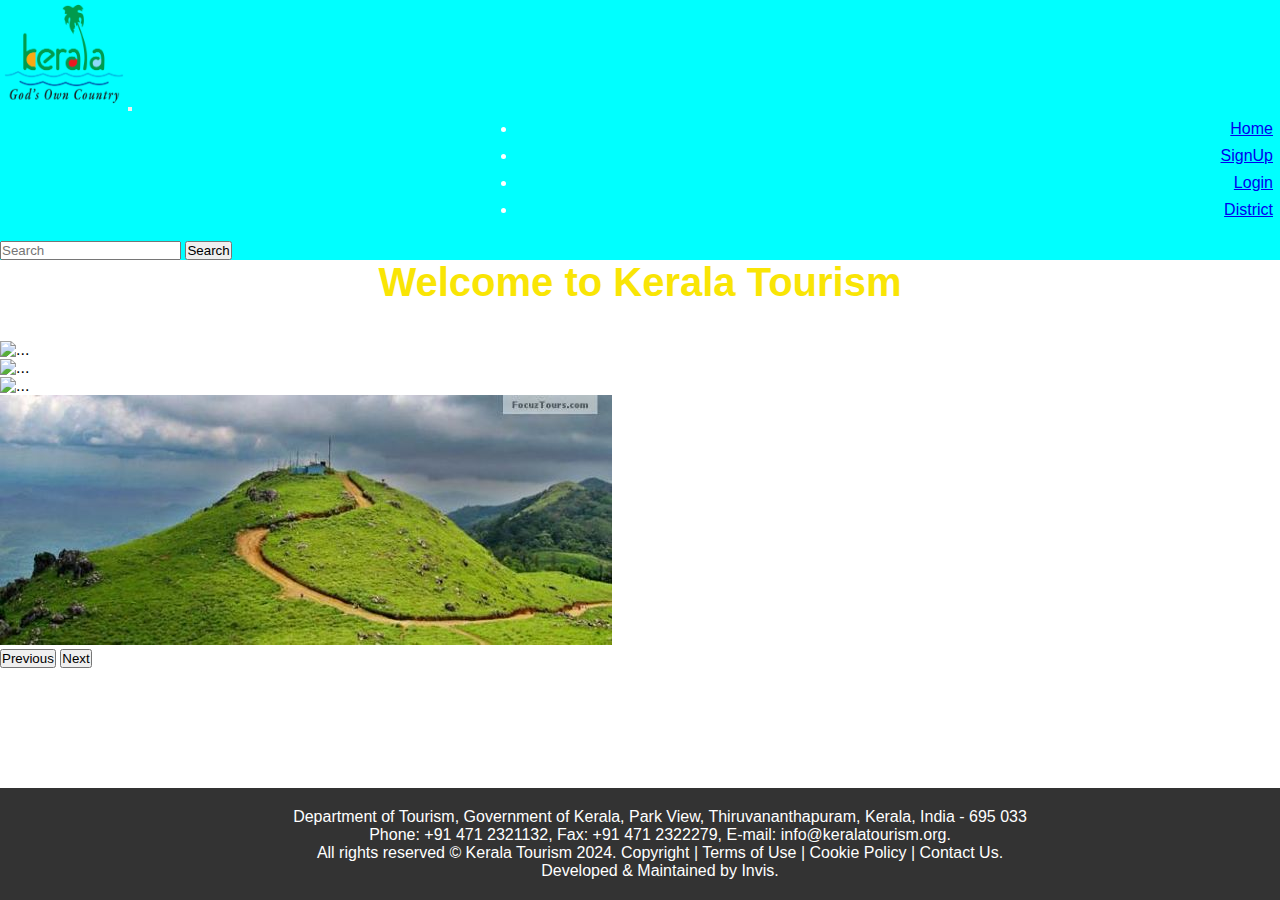
==== index.html @ c5af2664 "changes" ====
<!DOCTYPE html>
<html lang="en">
<head>
    <meta charset="UTF-8">
    <meta name="viewport" content="width=device-width, initial-scale=1.0">
    <title>Kerala Tourism Website</title>
    <link href="https://cdn.jsdelivr.net/npm/bootstrap@5.3.2/dist/css/bootstrap.min.css" 
    rel="stylesheet" 
    integrity="sha384-T3c6CoIi6uLrA9TneNEoa7RxnatzjcDSCmG1MXxSR1GAsXEV/Dwwykc2MPK8M2HN" 
    crossorigin="anonymous">
    <link rel="stylesheet" href="style.css">
</head>
<body>
    <!-- Navbar section -->
    <nav class="navbar navbar-expand-lg bg-color-aqua">
        <div class="container-fluid">
          <a class="navbar-brand" href="#">
          <img src="logo.png" height="100" width="120" id="logo"></a>
          <button class="navbar-toggler" type="button" data-bs-toggle="collapse" data-bs-target="#navbarTogglerDemo02" aria-controls="navbarTogglerDemo02" aria-expanded="false" aria-label="Toggle navigation">
            <span class="navbar-toggler-icon"></span>
          </button>
          <div class="collapse navbar-collapse" id="navbarTogglerDemo02">
            <ul class="navbar-nav me-auto mb-2 mb-lg-0">
              <li class="nav-item">
                <a class="nav-link active" aria-current="page" href="#">Home</a>
              </li>
              <li class="nav-item">
                <a class="nav-link" href="SignUp.html">SignUp</a>
              </li>
              <li class="nav-item">
                <a class="nav-link" href="Login.html">Login</a>
              </li>
              <li class="nav-item">
                <a class="nav-link " href="Districts.html">District</a>
              </li>
            </ul>
            <form class="d-flex" role="search">
              <input class="form-control me-2" type="search" placeholder="Search" aria-label="Search">
              <button class="btn btn-outline-success" type="submit">Search</button>
            </form>
          </div>
        </div>
      </nav>
      
    <!-- heading-->
    <h2 class="h2">Welcome to Kerala Tourism </h2>

    <!-- carousel -->
    <div id="carouselExample" class="carousel slide">
        <div class="carousel-inner">
          <div class="carousel-item active">
            <img src="https://mostbeautifulplaceskerala.files.wordpress.com/2013/07/beautiful-places-in-kerala.jpg?w=1024" class="d-block w-100 img-fluid" alt="">
          </div>
          <div class="carousel-item active">
            <img src="https://mostbeautifulplaceskerala.files.wordpress.com/2013/07/most-beautiful-places-in-kerala.jpg" class="d-block w-100 img-fluid" alt="">
          </div>
          <div class="carousel-item">
            <img src="https://mostbeautifulplaceskerala.files.wordpress.com/2013/07/athirapally-waterfalls.jpg" class="d-block w-100 img-fluid" alt="...">
          </div>
          <div class="carousel-item">
            <img src="https://mostbeautifulplaceskerala.files.wordpress.com/2013/07/places-to-visit-in-wayanad.jpg" class="d-block w-100 img-fluid" alt="...">
          </div>
          <div class="carousel-item">
            <img src="https://mostbeautifulplaceskerala.files.wordpress.com/2013/07/munnar-hill-station.jpg" class="d-block w-100 img-fluid" alt="...">
          </div>
          <div class="carousel-item">
            <img src="image6.jpg" class="d-block w-100 img-fluid" alt="...">
          </div>
        </div>
        <button class="carousel-control-prev" type="button" data-bs-target="#carouselExample" data-bs-slide="prev">
          <span class="carousel-control-prev-icon" aria-hidden="true"></span>
          <span class="visually-hidden">Previous</span>
        </button>
        <button class="carousel-control-next" type="button" data-bs-target="#carouselExample" data-bs-slide="next">
          <span class="carousel-control-next-icon" aria-hidden="true"></span>
          <span class="visually-hidden">Next</span>
        </button>
      </div>

    <!--footer  -->
    <!-- <div class="tm-col-right tm-col-footer">
        <footer class="tm-site-footer text-right">
            <p class="mb-0 style:text-align:center"></p>
        </footer>
    </div>   -->
    <div class="footer">
        <footer>
        <p>
            Department of Tourism, Government of Kerala, Park View, Thiruvananthapuram, Kerala, India - 695 033<br>
            Phone: +91 471 2321132, Fax: +91 471 2322279, E-mail: <a href="mailto:info@keralatourism.org">info@keralatourism.org</a>.<br>
            All rights reserved © Kerala Tourism 2024. <a href="#">Copyright</a> | <a href="#">Terms of Use</a> | <a href="#">Cookie Policy</a> | <a href="#">Contact Us</a>.<br>
            Developed & Maintained by <a href="#">Invis</a>.
        </p>
    </footer>
    </div>

    <script src="https://cdn.jsdelivr.net/npm/bootstrap@5.3.2/dist/js/bootstrap.bundle.min.js" 
    integrity="sha384-C6RzsynM9kWDrMNeT87bh95OGNyZPhcTNXj1NW7RuBCsyN/o0jlpcV8Qyq46cDfL" 
    crossorigin="anonymous"></script>
</body>
</html>
---- style.css ----
*{
    margin: 0;
    padding: 0;
}
/* navbar section */
.bg-color-aqua{
    background-color: aqua;
}
#logo{
    margin-left:1mm;
    margin-top: 1mm;
    margin-bottom: 5px;
}
.navbar-nav{
    margin-left:40%;
}
.nav-item{
    font-family: 'Lucida Sans', 'Lucida Sans Regular', 'Lucida Grande', 'Lucida Sans Unicode', Geneva, Verdana, sans-serif;
    color:white;
    text-decoration:none;
    padding: 2px;
    margin: 5px;
    transition: background-color 0.5s ease;
}
.nav-item a{
    display: flex;
    justify-content: flex-end;
}
.nav-item a:hover{
    background-color:white;
    color: black;
}

/* heading */
.h2{
    text-align: center;
    color: rgb(249, 229, 5);
    font-family:'Segoe UI', Tahoma, Geneva, Verdana, sans-serif;
    font-size:40px;
    
}

/* Carousel */



/* footer */
.footer{
    background-color: #333;
            color: #fff;
            text-align: center;
            padding: 20px;
            position: fixed;
            bottom: 0;
            width: 100%;
}
.footer a {
    color: #fff;
    text-decoration: none;
}

/* SignUp page */
body {
    font-family: 'Arial', sans-serif;
    /* background-image: url(https://mostbeautifulplaceskerala.files.wordpress.com/2013/07/vythiri-wayanad.jpg?w=1024); */
}
.SignUp{
    background-color: #ccc;
}
.container {
    max-width: 400px;
    margin: 50px auto;
    padding: 20px;
    border: 1px solid #ccc;
    border-radius: 5px;
    box-shadow: 0 0 10px rgba(0, 0, 0, 0.1);
    background-color: #ccc;
}
form {
    margin-top: 20px;
}
.form-group {
    margin-bottom: 15px;
}
label {
    font-weight: bold;
}
input[type="text"],
input[type="email"],
input[type="tel"],
input[type="password"] {
    width: 100%;
    padding: 10px;
    margin-top: 5px;
    margin-bottom: 10px;
    box-sizing: border-box;
    border: 1px solid #ccc;
    border-radius: 4px;
}
.checkbox-group {
    margin-top: 10px;
}
.btn-primary{
    background-color: #007bff;
    color: #fff;
}
.btn-primary:hover {
    background-color: rgb(4, 41, 162);
}
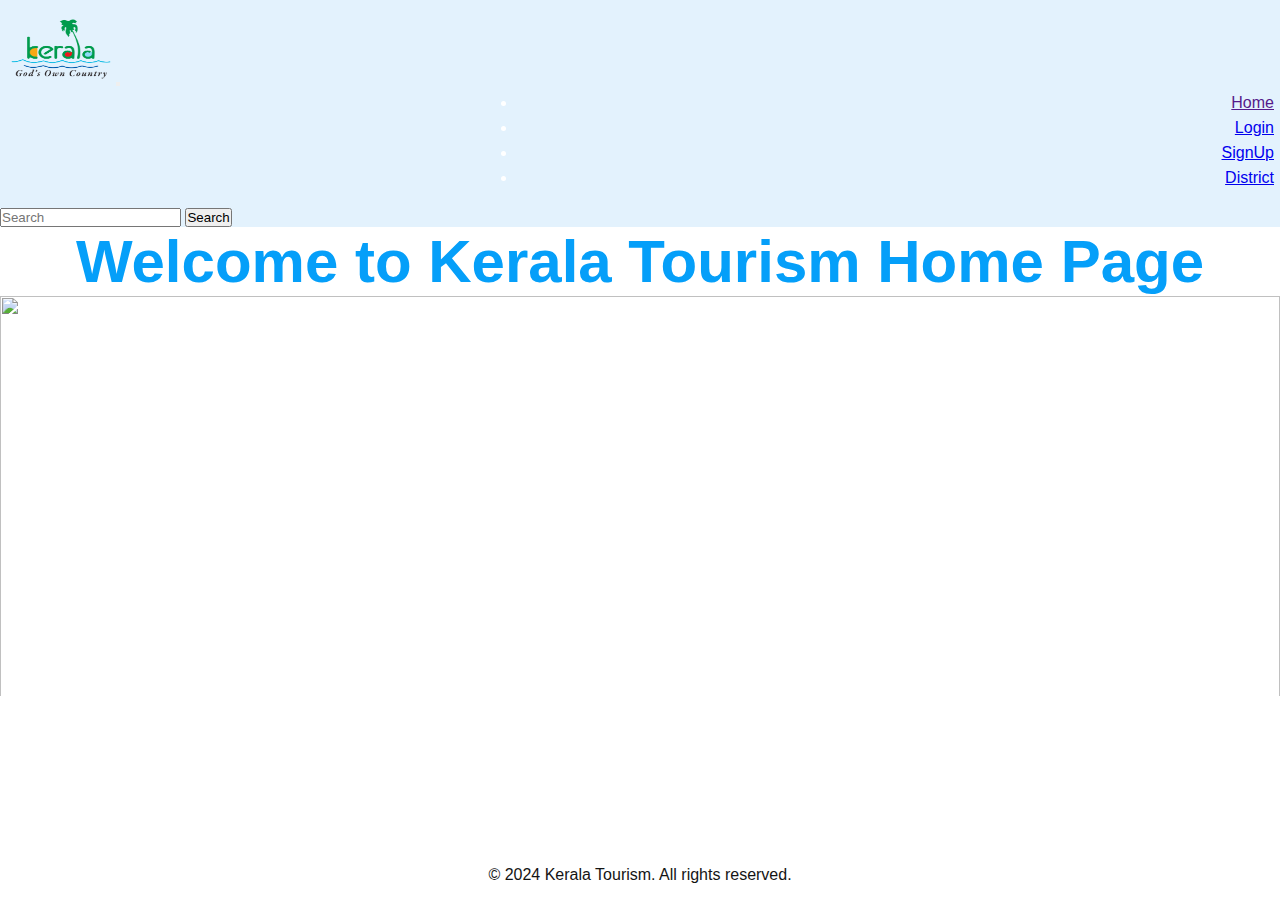
==== commit 5e4de729: "First commit" ====
--- a/index.html
+++ b/index.html
@@ -15,20 +15,20 @@
     <nav class="navbar navbar-expand-lg bg-color-aqua">
         <div class="container-fluid">
           <a class="navbar-brand" href="#">
-          <img src="logo.png" height="100" width="120" id="logo"></a>
+          <img src="logo.png" height="60" width="100" id="logo"></a>
           <button class="navbar-toggler" type="button" data-bs-toggle="collapse" data-bs-target="#navbarTogglerDemo02" aria-controls="navbarTogglerDemo02" aria-expanded="false" aria-label="Toggle navigation">
             <span class="navbar-toggler-icon"></span>
           </button>
           <div class="collapse navbar-collapse" id="navbarTogglerDemo02">
             <ul class="navbar-nav me-auto mb-2 mb-lg-0">
               <li class="nav-item">
-                <a class="nav-link active" aria-current="page" href="#">Home</a>
+                <a class="nav-link active" aria-current="page" href="">Home</a>
+              </li>
+              <li class="nav-item">
+                <a class="nav-link" href="Login.html">Login</a>
               </li>
               <li class="nav-item">
                 <a class="nav-link" href="SignUp.html">SignUp</a>
-              </li>
-              <li class="nav-item">
-                <a class="nav-link" href="Login.html">Login</a>
               </li>
               <li class="nav-item">
                 <a class="nav-link " href="Districts.html">District</a>
@@ -43,28 +43,26 @@
       </nav>
       
     <!-- heading-->
-    <h2 class="h2">Welcome to Kerala Tourism </h2>
-
+    <header>
+      <h2 >Welcome to Kerala Tourism Home Page</h2>
+    </header>
     <!-- carousel -->
     <div id="carouselExample" class="carousel slide">
         <div class="carousel-inner">
           <div class="carousel-item active">
-            <img src="https://mostbeautifulplaceskerala.files.wordpress.com/2013/07/beautiful-places-in-kerala.jpg?w=1024" class="d-block w-100 img-fluid" alt="">
+            <img src="https://mostbeautifulplaceskerala.files.wordpress.com/2013/07/beautiful-places-in-kerala.jpg?w=1024" alt="">
           </div>
           <div class="carousel-item active">
-            <img src="https://mostbeautifulplaceskerala.files.wordpress.com/2013/07/most-beautiful-places-in-kerala.jpg" class="d-block w-100 img-fluid" alt="">
+            <img src="https://mostbeautifulplaceskerala.files.wordpress.com/2013/07/most-beautiful-places-in-kerala.jpg"  alt="">
           </div>
           <div class="carousel-item">
-            <img src="https://mostbeautifulplaceskerala.files.wordpress.com/2013/07/athirapally-waterfalls.jpg" class="d-block w-100 img-fluid" alt="...">
+            <img src="https://mostbeautifulplaceskerala.files.wordpress.com/2013/07/athirapally-waterfalls.jpg" alt="">
           </div>
           <div class="carousel-item">
-            <img src="https://mostbeautifulplaceskerala.files.wordpress.com/2013/07/places-to-visit-in-wayanad.jpg" class="d-block w-100 img-fluid" alt="...">
+            <img src="https://mostbeautifulplaceskerala.files.wordpress.com/2013/07/places-to-visit-in-wayanad.jpg"  alt="">
           </div>
           <div class="carousel-item">
-            <img src="https://mostbeautifulplaceskerala.files.wordpress.com/2013/07/munnar-hill-station.jpg" class="d-block w-100 img-fluid" alt="...">
-          </div>
-          <div class="carousel-item">
-            <img src="image6.jpg" class="d-block w-100 img-fluid" alt="...">
+            <img src="https://mostbeautifulplaceskerala.files.wordpress.com/2013/07/munnar-hill-station.jpg"  alt="...">
           </div>
         </div>
         <button class="carousel-control-prev" type="button" data-bs-target="#carouselExample" data-bs-slide="prev">
@@ -75,7 +73,7 @@
           <span class="carousel-control-next-icon" aria-hidden="true"></span>
           <span class="visually-hidden">Next</span>
         </button>
-      </div>
+    </div>
 
     <!--footer  -->
     <!-- <div class="tm-col-right tm-col-footer">
@@ -83,6 +81,7 @@
             <p class="mb-0 style:text-align:center"></p>
         </footer>
     </div>   -->
+  <!-- <section class="container-fluid">
     <div class="footer">
         <footer>
         <p>
@@ -93,7 +92,16 @@
         </p>
     </footer>
     </div>
-
+  </section> -->
+  <div class="footer">
+    <p>&copy; 2024 Kerala Tourism. All rights reserved.
+      <!-- Department of Tourism, Government of Kerala, Park View, Thiruvananthapuram, Kerala, India - 695 033<br>
+            Phone: +91 471 2321132, Fax: +91 471 2322279, E-mail: <a href="mailto:info@keralatourism.org">info@keralatourism.org</a>.<br>
+            All rights reserved © Kerala Tourism 2024. <a href="#">Copyright</a> | <a href="#">Terms of Use</a> | <a href="#">Cookie Policy</a> | <a href="#">Contact Us</a>.<br>
+            Developed & Maintained by <a href="#">Invis</a>. -->
+    </p>
+  </div>
+  
     <script src="https://cdn.jsdelivr.net/npm/bootstrap@5.3.2/dist/js/bootstrap.bundle.min.js" 
     integrity="sha384-C6RzsynM9kWDrMNeT87bh95OGNyZPhcTNXj1NW7RuBCsyN/o0jlpcV8Qyq46cDfL" 
     crossorigin="anonymous"></script>
--- a/style.css
+++ b/style.css
@@ -4,12 +4,15 @@
 }
 /* navbar section */
 .bg-color-aqua{
-    background-color: aqua;
+    background-color:#e3f2fd;
 }
 #logo{
-    margin-left:1mm;
+    margin-left:3mm;
     margin-top: 1mm;
     margin-bottom: 5px;
+}
+.navbar.container-fluid{
+    margin-top: 1%;
 }
 .navbar-nav{
     margin-left:40%;
@@ -18,7 +21,7 @@
     font-family: 'Lucida Sans', 'Lucida Sans Regular', 'Lucida Grande', 'Lucida Sans Unicode', Geneva, Verdana, sans-serif;
     color:white;
     text-decoration:none;
-    padding: 2px;
+    padding: 1px;
     margin: 5px;
     transition: background-color 0.5s ease;
 }
@@ -32,50 +35,83 @@
 }
 
 /* heading */
-.h2{
+header{
     text-align: center;
-    color: rgb(249, 229, 5);
-    font-family:'Segoe UI', Tahoma, Geneva, Verdana, sans-serif;
+    color: rgb(5, 159, 249);
+    font-family: Arial, sans-serif;
     font-size:40px;
     
 }
 
 /* Carousel */
+.carousel {
+    position: relative;
+    width: 100%;
+    max-height: 400px;
+    overflow: hidden;
+}
 
+.carousel img {
+    width: 100%;
+    height: 500px;
+    display: block;
+}
 
 
 /* footer */
+/* .container-fluid.row{
+    position:fixed;
+}
 .footer{
-    background-color: #333;
-            color: #fff;
-            text-align: center;
-            padding: 20px;
-            position: fixed;
-            bottom: 0;
-            width: 100%;
+    background-color:rgb(188, 183, 183);
+    color:white;
+    text-align: center;
+    padding: 20px;
+    position:fixed;
+    bottom: 0;
+    width: 70%;
 }
 .footer a {
     color: #fff;
     text-decoration: none;
+} */
+
+.footer {
+    background:#fff;
+    color: #141414;
+    text-align: center;
+    padding: 1em 0;
+    position: fixed;
+    bottom: 0;
+    width: 100%;
 }
 
+/* Login page */
+.Login{
+    background-image: url(Districts/hill2.avif);
+    background-repeat: no-repeat;
+    background-size: cover;
+    color:#e8e5e5;
+}
 /* SignUp page */
 body {
     font-family: 'Arial', sans-serif;
-    /* background-image: url(https://mostbeautifulplaceskerala.files.wordpress.com/2013/07/vythiri-wayanad.jpg?w=1024); */
 }
 .SignUp{
-    background-color: #ccc;
+    background-image: url(Districts/lake.jpeg);
+    background-repeat: no-repeat;
+    background-size: cover;
+    color: #e4e3e3;
 }
 .container {
     max-width: 400px;
-    margin: 50px auto;
+    margin: 50px auto; 
     padding: 20px;
-    border: 1px solid #ccc;
+    /* border: 1px solid #ccc; * */
     border-radius: 5px;
-    box-shadow: 0 0 10px rgba(0, 0, 0, 0.1);
-    background-color: #ccc;
-}
+    /* box-shadow: 0 0 10px rgba(0, 0, 0, 0.1); */
+    /* background-color: #ccc; */
+} 
 form {
     margin-top: 20px;
 }
@@ -107,3 +143,28 @@
 .btn-primary:hover {
     background-color: rgb(4, 41, 162);
 }
+
+/* Districts page */
+.h3{
+    text-align: center;
+    font-family: 'Segoe UI', Tahoma, Geneva, Verdana, sans-serif;
+    color: #087efc;
+}
+.container-fluid.row{
+    padding-top: 2mm;
+    padding-left: 1cm;
+}
+.row{
+    padding-left:4cm;
+    padding-top:3mm;
+    
+}
+
+/* Wayyanad page */
+.container-fluid{
+    padding-top:4mm;
+}
+.container-fluid.row{
+    padding: auto;
+    padding-right: 600px;
+}
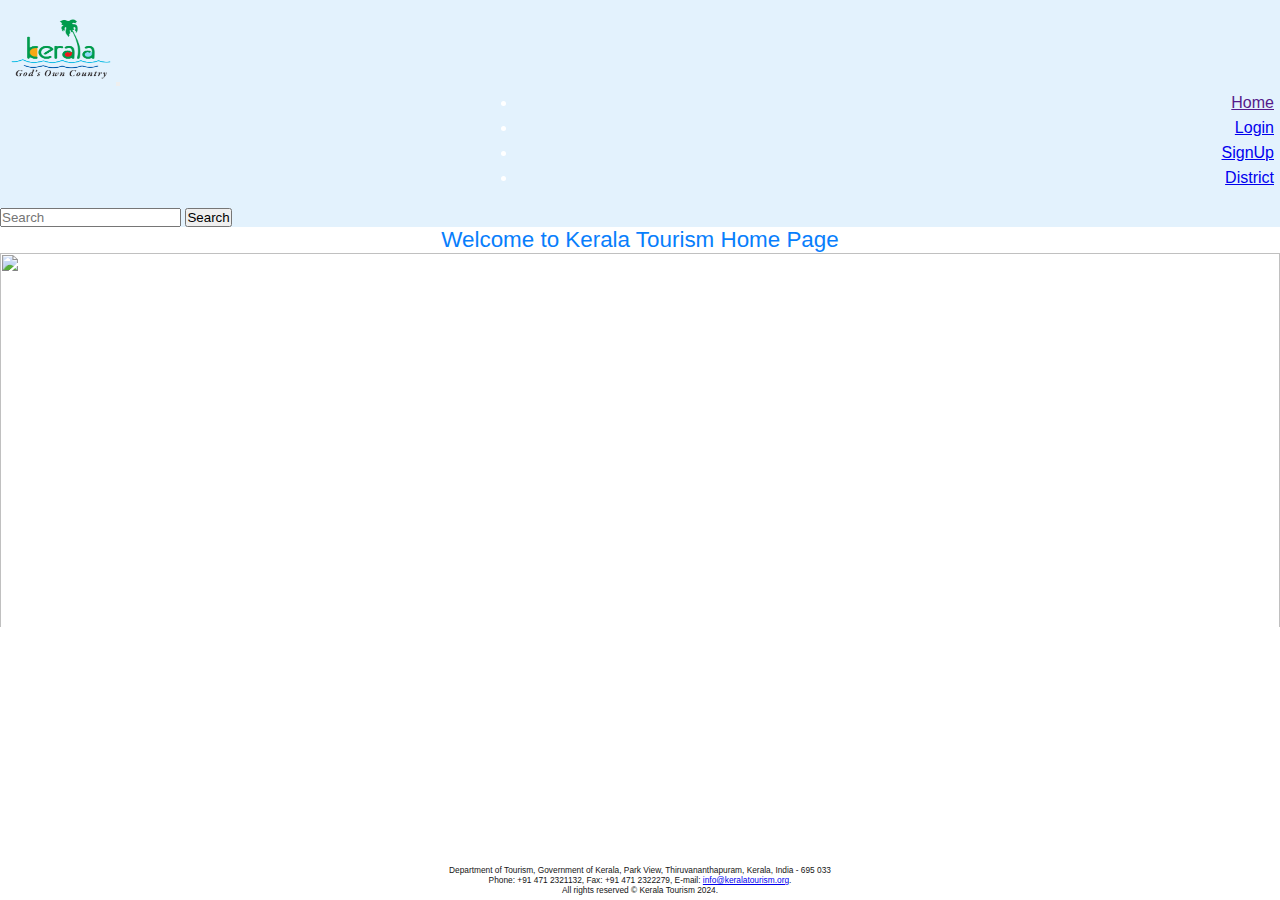
==== commit a0500c77: "First commit" ====
--- a/index.html
+++ b/index.html
@@ -40,15 +40,16 @@
             </form>
           </div>
         </div>
-      </nav>
+      </nav> 
       
-    <!-- heading-->
-    <header>
-      <h2 >Welcome to Kerala Tourism Home Page</h2>
-    </header>
+    
     <!-- carousel -->
-    <div id="carouselExample" class="carousel slide">
+      <div id="carouselExample" class="carousel slide">
         <div class="carousel-inner">
+          <!-- heading -->
+          <header>
+            <h2>Welcome to Kerala Tourism Home Page</h2>
+          </header>
           <div class="carousel-item active">
             <img src="https://mostbeautifulplaceskerala.files.wordpress.com/2013/07/beautiful-places-in-kerala.jpg?w=1024" alt="">
           </div>
@@ -64,6 +65,9 @@
           <div class="carousel-item">
             <img src="https://mostbeautifulplaceskerala.files.wordpress.com/2013/07/munnar-hill-station.jpg"  alt="...">
           </div>
+          <div class="carousel-item">
+            <img src="https://encrypted-tbn0.gstatic.com/licensed-image?q=tbn:ANd9GcRZTwKhNxPgIpoXaDiT_Rdisp9q5TrQEWTox7wqKfInrxSHVLjJS5knL-eKWBSj-bv4Emw2Lp4KbNRSs9Syc84LBJ4UE45cPAyXkAsWRA"  alt="...">
+          </div>
         </div>
         <button class="carousel-control-prev" type="button" data-bs-target="#carouselExample" data-bs-slide="prev">
           <span class="carousel-control-prev-icon" aria-hidden="true"></span>
@@ -73,34 +77,19 @@
           <span class="carousel-control-next-icon" aria-hidden="true"></span>
           <span class="visually-hidden">Next</span>
         </button>
-    </div>
-
-    <!--footer  -->
-    <!-- <div class="tm-col-right tm-col-footer">
-        <footer class="tm-site-footer text-right">
-            <p class="mb-0 style:text-align:center"></p>
-        </footer>
-    </div>   -->
-  <!-- <section class="container-fluid">
-    <div class="footer">
-        <footer>
+      </div>
+  </div>
+    
+    <section>
+      <!-- footer -->
+      <div class="footer">
         <p>
+          <!-- &copy; 2024 Kerala Tourism. All rights reserved. -->
             Department of Tourism, Government of Kerala, Park View, Thiruvananthapuram, Kerala, India - 695 033<br>
             Phone: +91 471 2321132, Fax: +91 471 2322279, E-mail: <a href="mailto:info@keralatourism.org">info@keralatourism.org</a>.<br>
-            All rights reserved © Kerala Tourism 2024. <a href="#">Copyright</a> | <a href="#">Terms of Use</a> | <a href="#">Cookie Policy</a> | <a href="#">Contact Us</a>.<br>
-            Developed & Maintained by <a href="#">Invis</a>.
+            All rights reserved © Kerala Tourism 2024.
         </p>
-    </footer>
-    </div>
-  </section> -->
-  <div class="footer">
-    <p>&copy; 2024 Kerala Tourism. All rights reserved.
-      <!-- Department of Tourism, Government of Kerala, Park View, Thiruvananthapuram, Kerala, India - 695 033<br>
-            Phone: +91 471 2321132, Fax: +91 471 2322279, E-mail: <a href="mailto:info@keralatourism.org">info@keralatourism.org</a>.<br>
-            All rights reserved © Kerala Tourism 2024. <a href="#">Copyright</a> | <a href="#">Terms of Use</a> | <a href="#">Cookie Policy</a> | <a href="#">Contact Us</a>.<br>
-            Developed & Maintained by <a href="#">Invis</a>. -->
-    </p>
-  </div>
+      </div>
   
     <script src="https://cdn.jsdelivr.net/npm/bootstrap@5.3.2/dist/js/bootstrap.bundle.min.js" 
     integrity="sha384-C6RzsynM9kWDrMNeT87bh95OGNyZPhcTNXj1NW7RuBCsyN/o0jlpcV8Qyq46cDfL" 
--- a/style.css
+++ b/style.css
@@ -2,6 +2,7 @@
     margin: 0;
     padding: 0;
 }
+
 /* navbar section */
 .bg-color-aqua{
     background-color:#e3f2fd;
@@ -39,8 +40,9 @@
     text-align: center;
     color: rgb(5, 159, 249);
     font-family: Arial, sans-serif;
-    font-size:40px;
-    
+}
+h2{
+    font: 1.4em sans-serif;
 }
 
 /* Carousel */
@@ -53,34 +55,17 @@
 
 .carousel img {
     width: 100%;
-    height: 500px;
+    height: 400px;
     display: block;
 }
 
-
 /* footer */
-/* .container-fluid.row{
-    position:fixed;
-}
 .footer{
-    background-color:rgb(188, 183, 183);
-    color:white;
-    text-align: center;
-    padding: 20px;
-    position:fixed;
-    bottom: 0;
-    width: 70%;
-}
-.footer a {
-    color: #fff;
-    text-decoration: none;
-} */
-
-.footer {
     background:#fff;
     color: #141414;
-    text-align: center;
-    padding: 1em 0;
+    text-align:center;
+    font-size:x-small;
+    padding: .5em 0;
     position: fixed;
     bottom: 0;
     width: 100%;
@@ -93,6 +78,7 @@
     background-size: cover;
     color:#e8e5e5;
 }
+
 /* SignUp page */
 body {
     font-family: 'Arial', sans-serif;
@@ -145,18 +131,57 @@
 }
 
 /* Districts page */
-.h3{
+header{
     text-align: center;
     font-family: 'Segoe UI', Tahoma, Geneva, Verdana, sans-serif;
     color: #087efc;
 }
-.container-fluid.row{
-    padding-top: 2mm;
-    padding-left: 1cm;
-}
-.row{
-    padding-left:4cm;
-    padding-top:3mm;
+.column-container{
+    padding: 40px; /* Adjust the padding as needed */
+    padding-left: 60px;
+}
+.column{
+    padding: 5px; 
+    text-align: center;
+    color: blue;
+}
+
+/* Alapuzzha page */
+.container-fluid h4{
+    text-align: left;
+}
+.container-fluid h5{
+    text-align: center ;
+}
+p{
+    font-size: smaller;
+}
+
+/* Idukki page */
+.container-fluid h4{
+    text-align: left;
+}
+.container-fluid h5{
+    text-align: center;
+}
+p{
+    font-size: smaller;
+}
+
+/* Palakkad page */
+.container-fluid h4{
+    text-align: left;
+}
+p{
+    font-size: smaller;
+}
+
+/* Pathanamthitta page */
+.container-fluid h4{
+    text-align: left;
+}
+.container-fluid p{
+    font-size:smaller;
     
 }
 
@@ -164,7 +189,12 @@
 .container-fluid{
     padding-top:4mm;
 }
+.container-fluid h4{
+    text-align: left;
+}
+p{
+    font-size: smaller;
+}
 .container-fluid.row{
-    padding: auto;
-    padding-right: 600px;
-}
+    padding-right: 10cm;
+} 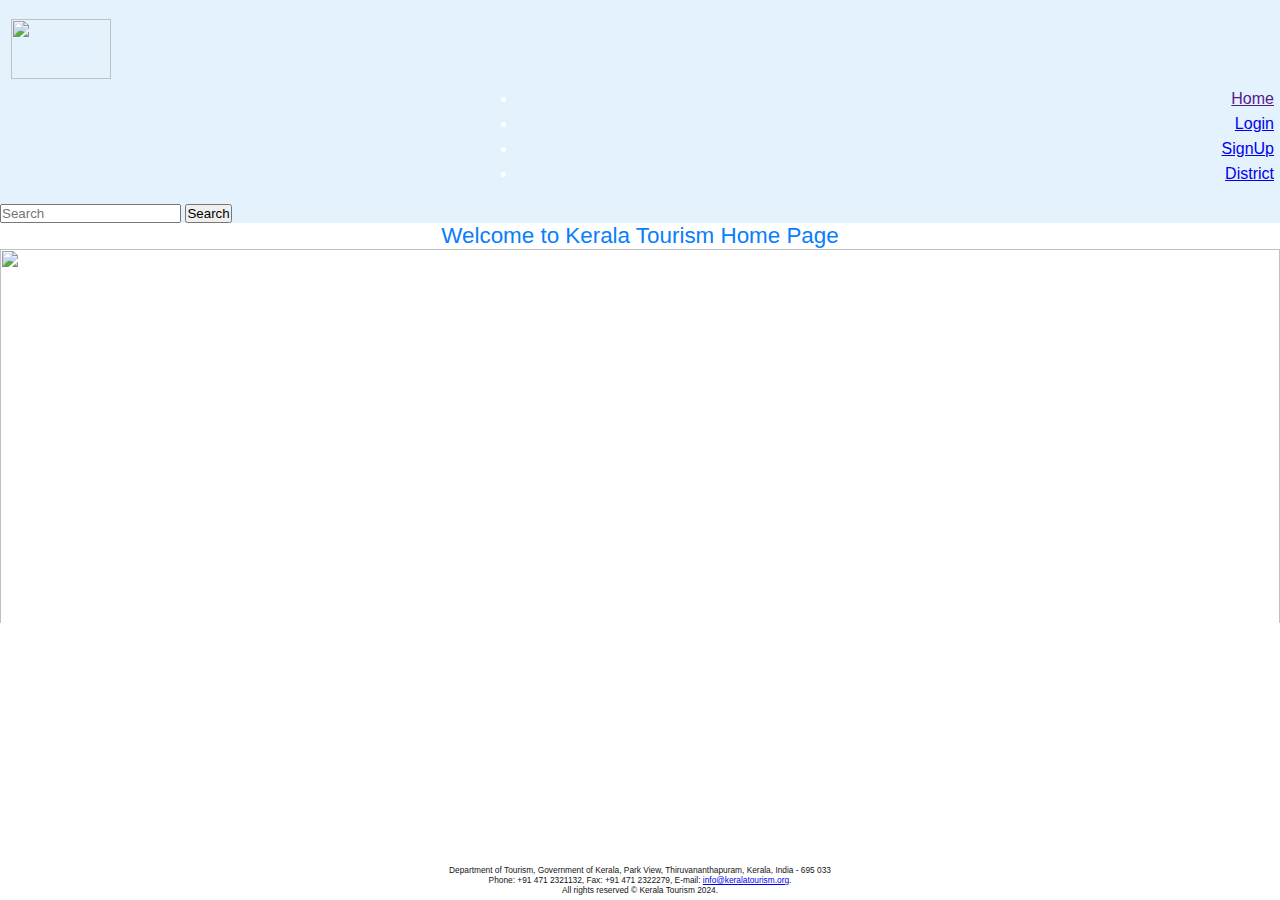
==== commit 43b1e2f1: "First commit" ====
--- a/index.html
+++ b/index.html
@@ -1,98 +1,107 @@
 <!DOCTYPE html>
 <html lang="en">
 <head>
-    <meta charset="UTF-8">
-    <meta name="viewport" content="width=device-width, initial-scale=1.0">
-    <title>Kerala Tourism Website</title>
-    <link href="https://cdn.jsdelivr.net/npm/bootstrap@5.3.2/dist/css/bootstrap.min.css" 
+  <meta charset="UTF-8">
+  <meta name="viewport" content="width=device-width, initial-scale=1.0">
+  <title>Kerala Tourism Website</title>
+  <link href="https://cdn.jsdelivr.net/npm/bootstrap@5.3.2/dist/css/bootstrap.min.css" 
     rel="stylesheet" 
     integrity="sha384-T3c6CoIi6uLrA9TneNEoa7RxnatzjcDSCmG1MXxSR1GAsXEV/Dwwykc2MPK8M2HN" 
     crossorigin="anonymous">
     <link rel="stylesheet" href="style.css">
 </head>
+</head>
 <body>
-    <!-- Navbar section -->
-    <nav class="navbar navbar-expand-lg bg-color-aqua">
-        <div class="container-fluid">
-          <a class="navbar-brand" href="#">
-          <img src="logo.png" height="60" width="100" id="logo"></a>
-          <button class="navbar-toggler" type="button" data-bs-toggle="collapse" data-bs-target="#navbarTogglerDemo02" aria-controls="navbarTogglerDemo02" aria-expanded="false" aria-label="Toggle navigation">
-            <span class="navbar-toggler-icon"></span>
-          </button>
-          <div class="collapse navbar-collapse" id="navbarTogglerDemo02">
-            <ul class="navbar-nav me-auto mb-2 mb-lg-0">
-              <li class="nav-item">
-                <a class="nav-link active" aria-current="page" href="">Home</a>
-              </li>
-              <li class="nav-item">
-                <a class="nav-link" href="Login.html">Login</a>
-              </li>
-              <li class="nav-item">
-                <a class="nav-link" href="SignUp.html">SignUp</a>
-              </li>
-              <li class="nav-item">
-                <a class="nav-link " href="Districts.html">District</a>
-              </li>
-            </ul>
-            <form class="d-flex" role="search">
-              <input class="form-control me-2" type="search" placeholder="Search" aria-label="Search">
-              <button class="btn btn-outline-success" type="submit">Search</button>
-            </form>
-          </div>
-        </div>
-      </nav> 
-      
-    
-    <!-- carousel -->
-      <div id="carouselExample" class="carousel slide">
-        <div class="carousel-inner">
-          <!-- heading -->
-          <header>
-            <h2>Welcome to Kerala Tourism Home Page</h2>
-          </header>
-          <div class="carousel-item active">
-            <img src="https://mostbeautifulplaceskerala.files.wordpress.com/2013/07/beautiful-places-in-kerala.jpg?w=1024" alt="">
-          </div>
-          <div class="carousel-item active">
-            <img src="https://mostbeautifulplaceskerala.files.wordpress.com/2013/07/most-beautiful-places-in-kerala.jpg"  alt="">
-          </div>
-          <div class="carousel-item">
-            <img src="https://mostbeautifulplaceskerala.files.wordpress.com/2013/07/athirapally-waterfalls.jpg" alt="">
-          </div>
-          <div class="carousel-item">
-            <img src="https://mostbeautifulplaceskerala.files.wordpress.com/2013/07/places-to-visit-in-wayanad.jpg"  alt="">
-          </div>
-          <div class="carousel-item">
-            <img src="https://mostbeautifulplaceskerala.files.wordpress.com/2013/07/munnar-hill-station.jpg"  alt="...">
-          </div>
-          <div class="carousel-item">
-            <img src="https://encrypted-tbn0.gstatic.com/licensed-image?q=tbn:ANd9GcRZTwKhNxPgIpoXaDiT_Rdisp9q5TrQEWTox7wqKfInrxSHVLjJS5knL-eKWBSj-bv4Emw2Lp4KbNRSs9Syc84LBJ4UE45cPAyXkAsWRA"  alt="...">
-          </div>
-        </div>
-        <button class="carousel-control-prev" type="button" data-bs-target="#carouselExample" data-bs-slide="prev">
-          <span class="carousel-control-prev-icon" aria-hidden="true"></span>
-          <span class="visually-hidden">Previous</span>
-        </button>
-        <button class="carousel-control-next" type="button" data-bs-target="#carouselExample" data-bs-slide="next">
-          <span class="carousel-control-next-icon" aria-hidden="true"></span>
-          <span class="visually-hidden">Next</span>
-        </button>
+  <!-- Navbar section -->
+  <nav class="navbar navbar-expand-lg bg-color-aqua">
+    <div class="container-fluid">
+      <a class="navbar-brand" href="#">
+      <img src="https://upload.wikimedia.org/wikipedia/en/thumb/a/a5/Kerala_God%27s_Own_Country_Logo.svg/1200px-Kerala_God%27s_Own_Country_Logo.svg.png" height="60" width="100" id="logo"></a>
+      <button class="navbar-toggler" type="button" data-bs-toggle="collapse" data-bs-target="#navbarTogglerDemo02" aria-controls="navbarTogglerDemo02" aria-expanded="false" aria-label="Toggle navigation">
+        <span class="navbar-toggler-icon"></span>
+      </button>
+      <div class="collapse navbar-collapse" id="navbarTogglerDemo02">
+        <ul class="navbar-nav me-auto mb-2 mb-lg-0">
+          <li class="nav-item">
+            <a class="nav-link active" aria-current="page" href="">Home</a>
+          </li>
+          <li class="nav-item">
+            <a class="nav-link" href="Login.html">Login</a>
+          </li>
+          <li class="nav-item">
+            <a class="nav-link" href="SignUp.html">SignUp</a>
+          </li>
+          <li class="nav-item">
+            <a class="nav-link " href="Districts.html">District</a>
+          </li>
+        </ul>
+        <form class="d-flex" role="search">
+          <input class="form-control me-2" type="search" placeholder="Search" aria-label="Search">
+          <button class="btn btn-outline-success" type="submit">Search</button>
+        </form>
       </div>
+    </div>
+  </nav> 
+
+ 
+  <!-- carousel -->
+  <div id="carouselExample" class="carousel slide">
+    <div class="carousel-inner">
+      <!-- heading -->
+      <header>
+        <h2>Welcome to Kerala Tourism Home Page</h2>
+      </header> 
+      <div class="carousel-item active">
+        <img src="https://mostbeautifulplaceskerala.files.wordpress.com/2013/07/most-beautiful-places-in-kerala.jpg"  alt="">
+      </div>
+      <div class="carousel-item active">
+        <img src="https://mostbeautifulplaceskerala.files.wordpress.com/2013/07/beautiful-places-in-kerala.jpg?w=1024" alt="">
+      </div>
+      <div class="carousel-item">
+        <img src="https://mostbeautifulplaceskerala.files.wordpress.com/2013/07/athirapally-waterfalls.jpg" alt="">
+      </div>
+      <div class="carousel-item">
+        <img src="https://mostbeautifulplaceskerala.files.wordpress.com/2013/07/places-to-visit-in-wayanad.jpg"  alt="">
+      </div>
+      <div class="carousel-item">
+        <img src="https://mostbeautifulplaceskerala.files.wordpress.com/2013/07/munnar-hill-station.jpg"  alt="...">
+      </div>
+      <div class="carousel-item">
+        <img src="https://encrypted-tbn0.gstatic.com/licensed-image?q=tbn:ANd9GcRZTwKhNxPgIpoXaDiT_Rdisp9q5TrQEWTox7wqKfInrxSHVLjJS5knL-eKWBSj-bv4Emw2Lp4KbNRSs9Syc84LBJ4UE45cPAyXkAsWRA"  alt="...">
+      </div>
+      <div class="carousel-item">
+        <img src="https://encrypted-tbn0.gstatic.com/licensed-image?q=tbn:ANd9GcTajeERTeY5z_XDub6PnoSEhDS3_2qt7l1BaGeZOF1cQdizqYFVlUSFm4Fzh02-kvpps2P-qGTUz7d6SWDnsfMTOrzNx_b4n8KDjET026k"  alt="...">
+      </div>
+      <div class="carousel-item">
+        <img src="https://encrypted-tbn3.gstatic.com/licensed-image?q=tbn:ANd9GcRBAl4z9TaemKq1s2t7yM3igTa9KLpPPhe3beHzc_OHXw5IOlCFggPJgZEFWkBQK4dK4FEekadBEjTFas-k4mw0tKZ5U-h_5C7K5HC1Q_o"  alt="">
+      </div>
+      <div class="carousel-item">
+        <img src="https://encrypted-tbn1.gstatic.com/licensed-image?q=tbn:ANd9GcRALdCcaYOuABugKv7R9AaepmYw9KMG0saUxNdYwal4RzhurUfnD1v2wL32qYVJQh5vDCxP5KTSWvfcliC-ZQ07SG6C-KmPmMiQM2nAnA" alt="">
+      </div>
+    </div>
+    <button class="carousel-control-prev" type="button" data-bs-target="#carouselExample" data-bs-slide="prev">
+      <span class="carousel-control-prev-icon" aria-hidden="true"></span>
+      <span class="visually-hidden">Previous</span>
+    </button>
+    <button class="carousel-control-next" type="button" data-bs-target="#carouselExample" data-bs-slide="next">
+      <span class="carousel-control-next-icon" aria-hidden="true"></span>
+      <span class="visually-hidden">Next</span>
+    </button>
   </div>
-    
-    <section>
-      <!-- footer -->
-      <div class="footer">
-        <p>
-          <!-- &copy; 2024 Kerala Tourism. All rights reserved. -->
-            Department of Tourism, Government of Kerala, Park View, Thiruvananthapuram, Kerala, India - 695 033<br>
-            Phone: +91 471 2321132, Fax: +91 471 2322279, E-mail: <a href="mailto:info@keralatourism.org">info@keralatourism.org</a>.<br>
-            All rights reserved © Kerala Tourism 2024.
-        </p>
-      </div>
-  
-    <script src="https://cdn.jsdelivr.net/npm/bootstrap@5.3.2/dist/js/bootstrap.bundle.min.js" 
+</div>
+<!-- footer -->
+<div class="footer">
+  <p>
+    <!-- &copy; 2024 Kerala Tourism. All rights reserved. -->
+    Department of Tourism, Government of Kerala, Park View, Thiruvananthapuram, Kerala, India - 695 033<br>
+    Phone: +91 471 2321132, Fax: +91 471 2322279, E-mail: <a href="mailto:info@keralatourism.org">info@keralatourism.org</a>.<br>
+    All rights reserved © Kerala Tourism 2024.
+  </p>
+</div>
+
+  <script src="https://cdn.jsdelivr.net/npm/bootstrap@5.3.2/dist/js/bootstrap.bundle.min.js" 
     integrity="sha384-C6RzsynM9kWDrMNeT87bh95OGNyZPhcTNXj1NW7RuBCsyN/o0jlpcV8Qyq46cDfL" 
-    crossorigin="anonymous"></script>
+    crossorigin="anonymous">
+  </script>
 </body>
-</html>+</html>
--- a/style.css
+++ b/style.css
@@ -34,7 +34,6 @@
     background-color:white;
     color: black;
 }
-
 /* heading */
 header{
     text-align: center;
@@ -52,7 +51,6 @@
     max-height: 400px;
     overflow: hidden;
 }
-
 .carousel img {
     width: 100%;
     height: 400px;
@@ -73,10 +71,43 @@
 
 /* Login page */
 .Login{
-    background-image: url(Districts/hill2.avif);
+    background-image: url(Districts/boat.avif);
     background-repeat: no-repeat;
     background-size: cover;
-    color:#e8e5e5;
+    color:#f6f3f3;
+}
+.container{
+    width: 300px;
+    padding: 20px;
+    /* border-radius: 8px; */
+    /* box-shadow: 0 0 10px rgba(0, 0, 0, 0.1); */
+}
+.container h2{
+    text-align: center;
+}
+.container form{
+    display: flex;
+    flex-direction: column;
+}
+.container label{
+    margin-bottom: 8px;
+}
+.container input{
+    padding: 8px;
+    margin-bottom: 16px;
+    border: 1px solid #ccc;
+    border-radius: 4px;
+ }
+.container button{
+    padding: 10px;
+    background-color: #007bff;
+    color: #fff;
+    border: none;
+    border-radius: 4px;
+    cursor: pointer;
+}
+.container button:hover{
+    background-color: #0056b3;
 }
 
 /* SignUp page */
@@ -89,7 +120,7 @@
     background-size: cover;
     color: #e4e3e3;
 }
-.container {
+.container2 {
     max-width: 400px;
     margin: 50px auto; 
     padding: 20px;
@@ -137,7 +168,7 @@
     color: #087efc;
 }
 .column-container{
-    padding: 40px; /* Adjust the padding as needed */
+    padding: 40px; 
     padding-left: 60px;
 }
 .column{
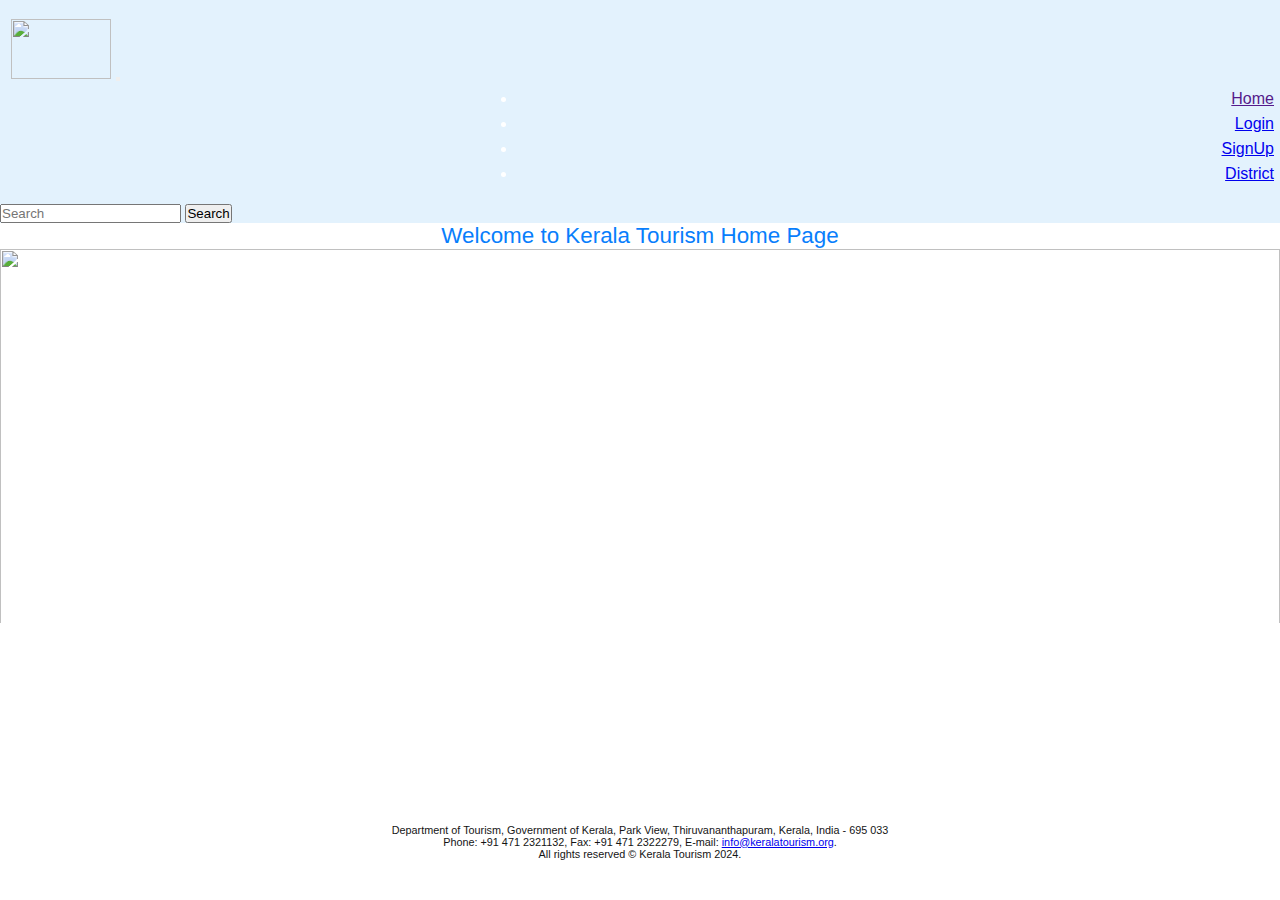
==== commit 4a21c83f: "First commit" ====
--- a/index.html
+++ b/index.html
@@ -89,15 +89,15 @@
     </button>
   </div>
 </div>
+
 <!-- footer -->
-<div class="footer">
+<footer>
   <p>
-    <!-- &copy; 2024 Kerala Tourism. All rights reserved. -->
     Department of Tourism, Government of Kerala, Park View, Thiruvananthapuram, Kerala, India - 695 033<br>
     Phone: +91 471 2321132, Fax: +91 471 2322279, E-mail: <a href="mailto:info@keralatourism.org">info@keralatourism.org</a>.<br>
-    All rights reserved © Kerala Tourism 2024.
+    All rights reserved &copy Kerala Tourism 2024.
   </p>
-</div>
+</footer>
 
   <script src="https://cdn.jsdelivr.net/npm/bootstrap@5.3.2/dist/js/bootstrap.bundle.min.js" 
     integrity="sha384-C6RzsynM9kWDrMNeT87bh95OGNyZPhcTNXj1NW7RuBCsyN/o0jlpcV8Qyq46cDfL" 
--- a/style.css
+++ b/style.css
@@ -58,15 +58,16 @@
 }
 
 /* footer */
-.footer{
+footer{
     background:#fff;
     color: #141414;
     text-align:center;
-    font-size:x-small;
+    font-size:small;
     padding: .5em 0;
     position: fixed;
     bottom: 0;
     width: 100%;
+    height: 70px;
 }
 
 /* Login page */
@@ -120,12 +121,12 @@
     background-size: cover;
     color: #e4e3e3;
 }
-.container2 {
+.container2{
     max-width: 400px;
     margin: 50px auto; 
     padding: 20px;
     /* border: 1px solid #ccc; * */
-    border-radius: 5px;
+    /* border-radius: 5px; */
     /* box-shadow: 0 0 10px rgba(0, 0, 0, 0.1); */
     /* background-color: #ccc; */
 } 
@@ -228,4 +229,5 @@
 }
 .container-fluid.row{
     padding-right: 10cm;
-} +} 
+
